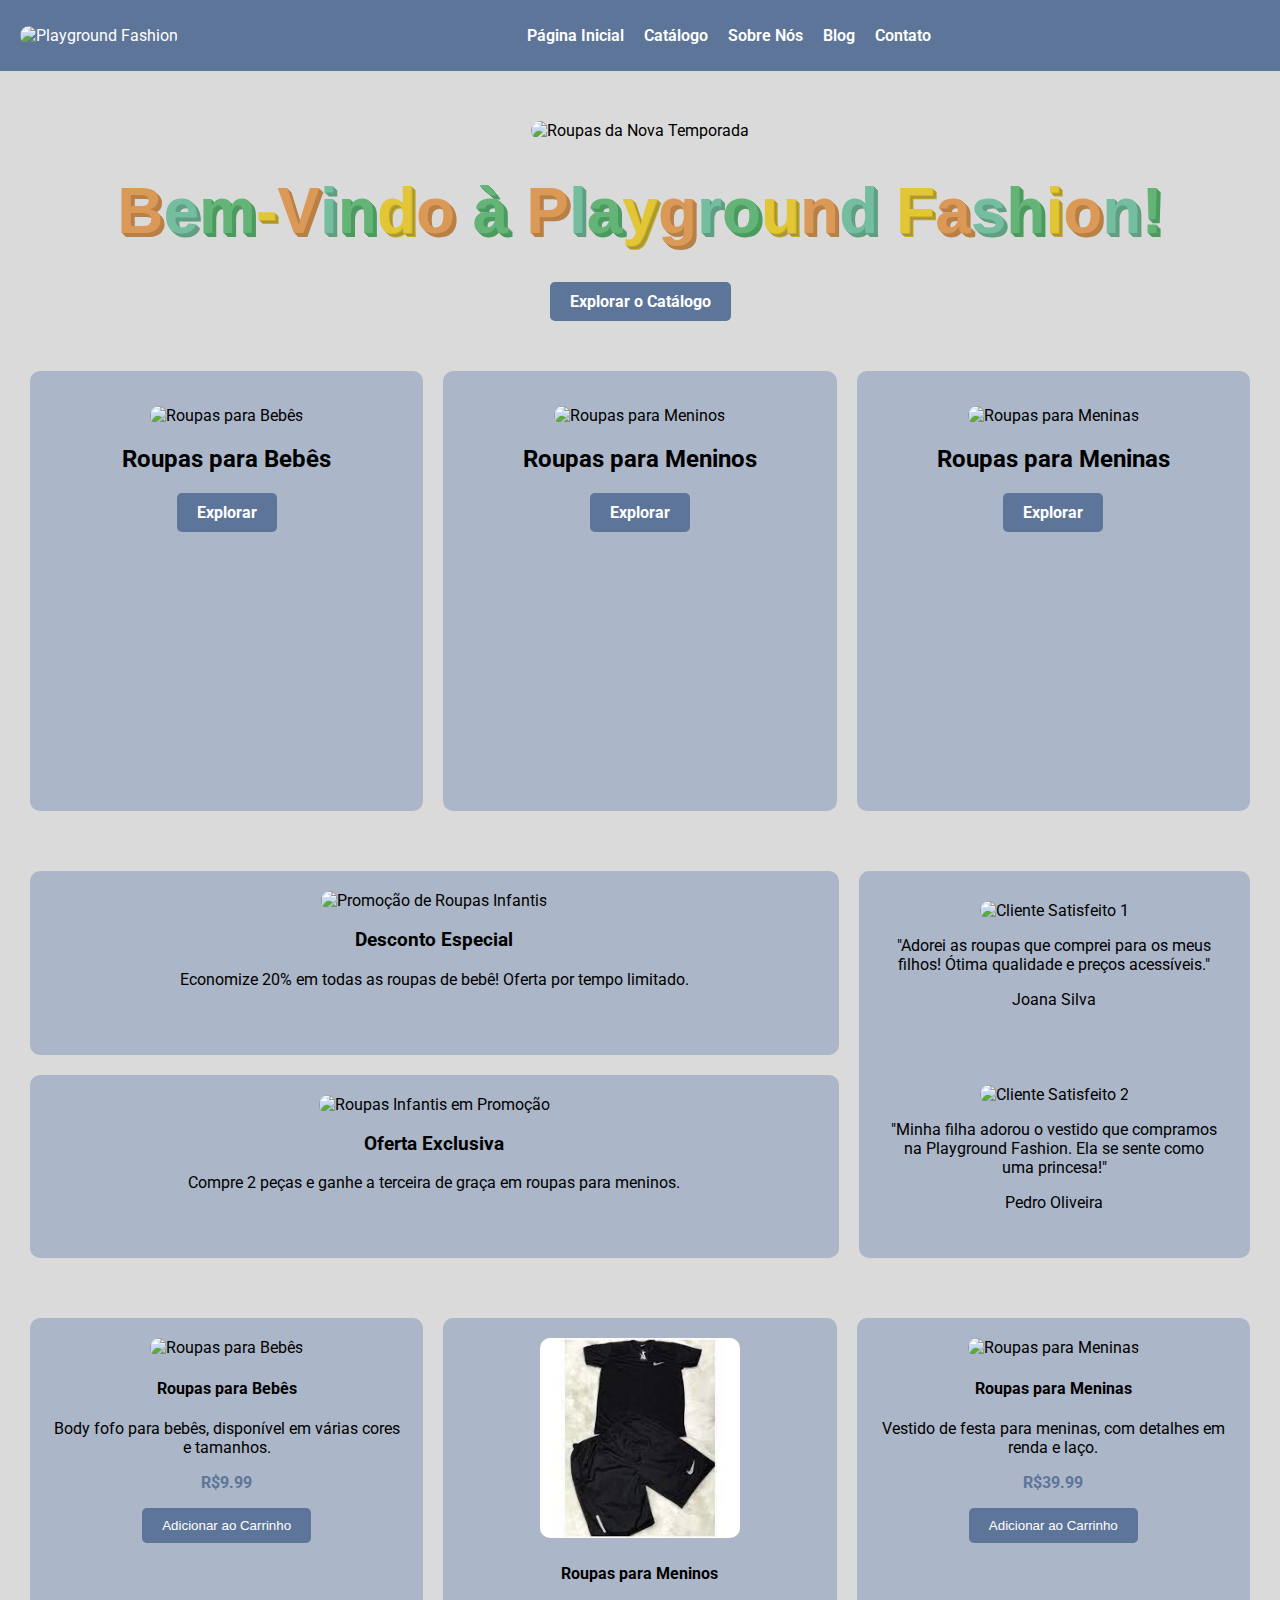
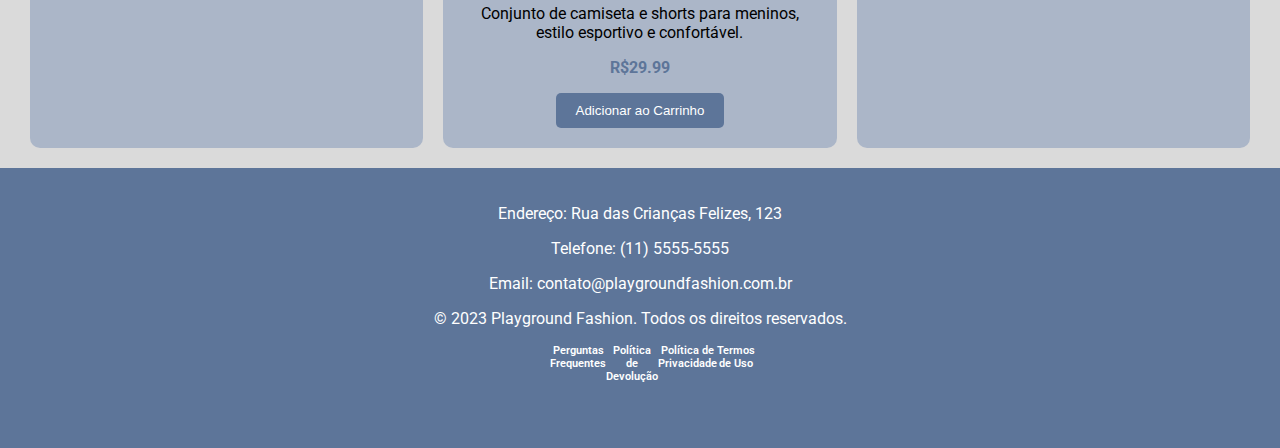
==== index.html @ 7b9c0e78 "Exercício - Trabalhando com Tags Semânticas" ====
<!DOCTYPE html>
<html lang="pt-BR">

<head>
    <meta charset="UTF-8">
    <meta name="viewport" content="width=device-width, initial-scale=1.0">
    <title>Playground Fashion - Loja de Roupas Infantis</title>
    <link rel="preconnect" href="https://fonts.googleapis.com">
    <link rel="preconnect" href="https://fonts.gstatic.com" crossorigin>
    <link href="https://fonts.googleapis.com/css2?family=Roboto:wght@400;700&display=swap" rel="stylesheet">
    <link rel="stylesheet" href="./styles.css" type="text/css">
</head>

<body>
    <header>
        <div class="logo">
            <img src="https://images.unsplash.com/photo-1575783970733-1aaedde1db74?ixlib=rb-4.0.3&ixid=M3wxMjA3fDB8MHxzZWFyY2h8Mnx8ZGVzbGl6YXJ8ZW58MHx8MHx8fDA%3D&auto=format&fit=crop&w=500&q=60"
                alt="Playground Fashion">
        </div>
        <nav>
            <ul>
                <li><a href="#">Página Inicial</a></li>
                <li><a href="#">Catálogo</a></li>
                <li><a href="#">Sobre Nós</a></li>
                <li><a href="#">Blog</a></li>
                <li><a href="#">Contato</a></li>
            </ul>
        </nav>
        <div class="cart">
            <a href="#"><ion-icon name="cart-outline" size="large"></ion-icon></a>
        </div>
    </header>

    <main>
        <section class="banner">
            <img src="https://media.istockphoto.com/id/1367247191/pt/foto/cheerful-multiracial-little-girls-and-boys-against-vibrant-background.webp?b=1&s=170667a&w=0&k=20&c=3PXKLCIHmZNiCQnzf7Z7KS6S-1t_wD7SvdJj5Re5yHU="
                alt="Roupas da Nova Temporada">
            <h1><span>B</span><span>e</span><span>m</span><span>-</span><span>V</span><span>i</span><span>n</span><span>d</span><span>o</span><span> </span><span>à</span><span> </span><span>P</span><span>l</span><span>a</span><span>y</span><span>g</span><span>r</span><span>o</span><span>u</span><span>n</span><span>d</span><span> </span><span>F</span><span>a</span><span>s</span><span>h</span><span>i</span><span>o</span><span>n</span><span>!</span>
            </h1>
            <a href="#" class="exp-button">Explorar o Catálogo</a>
        </section>

        <section class="featured-collections">
            <div class="collection">
                <img src="https://media.istockphoto.com/id/693436828/pt/foto/adorable-little-baby-boy-posing.webp?b=1&s=170667a&w=0&k=20&c=G7KOGwYEuHeSZ0P_7RFHDXhOAvA_o2xBxl2K_3GOgHw="
                    alt="Roupas para Bebês">
                <h2>Roupas para Bebês</h2>
                <a href="#" class="exp-button">Explorar</a>
            </div>
            <div class="collection">
                <img src="https://media.istockphoto.com/id/518757779/pt/foto/menino-feliz-em-casaco-de-couro-posando-no-ch%C3%A3o.webp?b=1&s=170667a&w=0&k=20&c=RXF5UjvUOsGpt8HZR8PJky7tRKwpgzPCQSco9qhcviM="
                    alt="Roupas para Meninos">
                <h2>Roupas para Meninos</h2>
                <a href="#" class="exp-button">Explorar</a>
            </div>
            <div class="collection">
                <img src="https://media.istockphoto.com/id/1179036867/pt/foto/cute-laughing-girl-in-casual-clothes.webp?b=1&s=170667a&w=0&k=20&c=XFl_zteU5j566zAxCBpPtISFJnD6mQFkHuio_NwPNB4="
                    alt="Roupas para Meninas">
                <h2>Roupas para Meninas</h2>
                <a href="#" class="exp-button">Explorar</a>
            </div>
        </section>

        <section class="container">
            <section class="promotions">
                <div class="promotion">
                    <img src="https://images.unsplash.com/photo-1622290319146-7b63df48a635?ixlib=rb-4.0.3&ixid=M3wxMjA3fDB8MHxzZWFyY2h8M3x8cm91cGFzJTIwZGUlMjBiZWIlQzMlQUF8ZW58MHx8MHx8fDA%3D&auto=format&fit=crop&w=500&q=60"
                        alt="Promoção de Roupas Infantis">
                    <h3>Desconto Especial</h3>
                    <p>Economize 20% em todas as roupas de bebê! Oferta por tempo limitado.</p>
                </div>
                <div class="promotion">
                    <img src="https://media.istockphoto.com/id/1184036419/pt/foto/mockup-of-blank-black-t-shirt-and-jeans-jacket-red-sneakers-and-denim-pants-on-white-wooden.webp?b=1&s=170667a&w=0&k=20&c=VsBkJOQfcNSzsVg9u_QFj2-niN-noGP0eEf5yQ2J2Jw="
                        alt="Roupas Infantis em Promoção">
                    <h3>Oferta Exclusiva</h3>
                    <p>Compre 2 peças e ganhe a terceira de graça em roupas para meninos.</p>
                </div>
            </section>

            <aside class="testimonials">
                <div class="testimonial">
                    <img src="https://images.unsplash.com/photo-1530304027019-6bd0e056c223?ixlib=rb-4.0.3&ixid=M3wxMjA3fDB8MHxzZWFyY2h8MjB8fG1vZGElMjBpbmZhbnRpbHxlbnwwfHwwfHx8MA%3D%3D&auto=format&fit=crop&w=500&q=60"
                        alt="Cliente Satisfeito 1">
                    <p>"Adorei as roupas que comprei para os meus filhos! Ótima qualidade e preços acessíveis."</p>
                    <p class="client-name">Joana Silva</p>
                </div>
                <div class="testimonial">
                    <img src="https://media.istockphoto.com/id/1243247975/pt/foto/brazilian-girl-wearing-typical-clothes-for-the-festa-junina-june-festival.webp?b=1&s=170667a&w=0&k=20&c=jtfzf0V_LyyYrtQuFPXgkC4wyJ8mrGKENpiyzBhp0I8="
                        alt="Cliente Satisfeito 2">
                    <p>"Minha filha adorou o vestido que compramos na Playground Fashion. Ela se sente como uma
                        princesa!"
                    </p>
                    <p class="client-name">Pedro Oliveira</p>
                </div>
            </aside>
        </section>

        <section class="product-catalog">
            <div class="product">
                <img src="https://encrypted-tbn0.gstatic.com/images?q=tbn:ANd9GcQ2TK6e0mRIUBwKzKj_Wm7ioB2GVuiyvbafrg&usqp=CAU"
                    alt="Roupas para Bebês">
                <h4>Roupas para Bebês</h4>
                <p>Body fofo para bebês, disponível em várias cores e tamanhos.</p>
                <p class="price">R$9.99</p>
                <button class="add-to-cart">Adicionar ao Carrinho</button>
            </div>
            <div class="product">
                <img src="[data-uri]"
                    alt="Roupas para Meninos">
                <h4>Roupas para Meninos</h4>
                <p>Conjunto de camiseta e shorts para meninos, estilo esportivo e confortável.</p>
                <p class="price">R$29.99</p>
                <button class="add-to-cart">Adicionar ao Carrinho</button>
            </div>
            <div class="product">
                <img src="https://encrypted-tbn0.gstatic.com/images?q=tbn:ANd9GcQb0HBiE-GjbDw4JE3dw728M2MCSeoUpqvmAg&usqp=CAU"
                    alt="Roupas para Meninas">
                <h4>Roupas para Meninas</h4>
                <p>Vestido de festa para meninas, com detalhes em renda e laço.</p>
                <p class="price">R$39.99</p>
                <button class="add-to-cart">Adicionar ao Carrinho</button>
            </div>
        </section>
    </main>

    <footer>
        <div class="contact-info">
            <p>Endereço: Rua das Crianças Felizes, 123</p>
            <p>Telefone: (11) 5555-5555</p>
            <p>Email: contato@playgroundfashion.com.br</p>
            <p>&copy; 2023 Playground Fashion. Todos os direitos reservados.</p>
        </div>
        <div class="footer-links">
            <ul>
                <li><a href="#">Perguntas Frequentes</a></li>
                <li><a href="#">Política de Devolução</a></li>
                <li><a href="#">Política de Privacidade</a></li>
                <li><a href="#">Termos de Uso</a></li>
            </ul>
        </div>
        <div class="social-media">
            <a href="#"><ion-icon name="logo-facebook" size="large"></ion-icon></a>
            <a href="#"><ion-icon name="logo-twitter" size="large"></ion-icon></a>
            <a href="#"><ion-icon name="logo-instagram" size="large"></ion-icon></a>
        </div>
    </footer>

    <script type="module" src="https://unpkg.com/ionicons@7.1.0/dist/ionicons/ionicons.esm.js"></script>
    <script nomodule src="https://unpkg.com/ionicons@7.1.0/dist/ionicons/ionicons.js"></script>
</body>

</html>
---- styles.css ----
/* Estilização básica */
body {
    font-family: 'Roboto', sans-serif;
    margin: 0;
    padding: 0;
    background-color: #dadada;
}

a {
    text-decoration: none;
    color: #fff;
    font-weight: 600;
}

a:hover {
    text-decoration: underline;
}

header {
    background-color: #5d7599;
    color: #fff;
    display: flex;
    justify-content: space-between;
    align-items: center;
    padding: 10px 20px;
}

.logo img {
    width: 200px;
    height: 70px;
    border-radius: 10px;
}

nav ul {
    list-style: none;
    display: flex;
}

nav li {
    margin-right: 20px;
}

.banner {
    text-align: center;
    padding: 50px 30px;
}

.banner img {
    width: 100%;
    height: auto;
    border-radius: 10px;
}

.banner h1 {
    font-size: 4rem;
    margin: 20px 0;
}

.exp-button {
    display: inline-block;
    padding: 10px 20px;
    background-color: #5d7599;
    color: #fff;
    text-decoration: none;
    border-radius: 5px;
    font-weight: bold;
}

main {
    margin: 0 20px;
}

.featured-collections {
    display: flex;
    justify-content: space-between;
}

.container {
    display: flex;
    margin-top: 20px;
}

.collection {
    flex: 1;
    text-align: center;
    background-color: #abb6c8;
    width: 50%;
    height: 400px;
    margin: 0 10px;
    padding: 20px;
    border-radius: 10px;
}

.collection img {
    max-width: 100%;
    height: 50%;
    margin-top: 15px;
    border-radius: 10px;
}

.promotions {
    display: flex;
    flex-direction: column;
    justify-content: space-between;
    width: 100%;
    margin: 30px 10px;
}

.promotion {
    flex: 1;
    text-align: center;
    background-color: #abb6c8;
    margin: 10px 0;
    padding: 20px 0;
    height: 100%;
    border-radius: 10px;
}

.promotion img {
    border-radius: 10px;
}

.testimonials {
    display: flex;
    flex-direction: column;
    justify-content: space-between;
    background-color: #abb6c8;
    width: 600px;
    margin: 40px 10px;
    border-radius: 10px;
}

.testimonial {
    flex: 1;
    text-align: center;
    padding: 30px;
}

.testimonial img {
    border-radius: 10px;
}

.product-catalog {
    display: flex;
    justify-content: space-between;
    margin: 20px 0;
}

.product {
    flex: 1;
    text-align: center;
    background-color: #abb6c8;
    margin: 0 10px;
    padding: 20px;
    border-radius: 10px;
}

.product img {
    width: px;
    height: 200px;
    border-radius: 10px;
}

.price {
    font-weight: bold;
    color: #5d7599;
}

.add-to-cart {
    background-color: #5d7599;
    color: #fff;
    border: none;
    padding: 10px 20px;
    border-radius: 5px;
    cursor: pointer;
}

footer {
    background-color: #5d7599;
    color: #fff;
    text-align: center;
    padding: 20px 0;
}

.footer-links {
    margin: 0 550px;
}

.footer-links ul {
    display: flex;
    justify-content: space-evenly;
    list-style: none;
    padding: 0;
}

.footer-links li {
    margin-bottom: 10px;
    font-size: 0.7rem;
}

.social-media a {
    margin: 0 10px;
}

ion-icon {
    color: #fff;
}



h1 {
    font-size: 5em;
    font: bold 7.5vw/1.6 'Signika', sans-serif;
    user-select: none;
}

h1 span {
    display: inline-block;
    animation: float .2s ease-in-out infinite;
}

@keyframes float {

    0%,
    100% {
        transform: none;
    }

    33% {
        transform: translateY(-1px) rotate(-2deg);
    }

    66% {
        transform: translateY(1px) rotate(2deg);
    }
}

body:hover span {
    animation: bounce .6s;
}

@keyframes bounce {

    0%,
    100% {
        transform: translate(0);
    }

    25% {
        transform: rotateX(20deg) translateY(2px) rotate(-3deg);
    }

    50% {
        transform: translateY(-20px) rotate(3deg) scale(1.1);
    }
}

span:nth-child(4n) {
    color: hsl(50, 75%, 55%);
    text-shadow: 1px 1px hsl(50, 75%, 45%), 2px 2px hsl(50, 45%, 45%), 3px 3px hsl(50, 45%, 45%), 4px 4px hsl(50, 75%, 45%);
}

span:nth-child(4n-1) {
    color: hsl(135, 35%, 55%);
    text-shadow: 1px 1px hsl(135, 35%, 45%), 2px 2px hsl(135, 35%, 45%), 3px 3px hsl(135, 35%, 45%), 4px 4px hsl(135, 35%, 45%);
}

span:nth-child(4n-2) {
    color: hsl(155, 35%, 60%);
    text-shadow: 1px 1px hsl(155, 25%, 50%), 2px 2px hsl(155, 25%, 50%), 3px 3px hsl(155, 25%, 50%), 4px 4px hsl(140, 25%, 50%);
}

span:nth-child(4n-3) {
    color: hsl(30, 65%, 60%);
    text-shadow: 1px 1px hsl(30, 45%, 50%), 2px 2px hsl(30, 45%, 50%), 3px 3px hsl(30, 45%, 50%), 4px 4px hsl(30, 45%, 50%);
}

h1 span:nth-child(2) {
    animation-delay: .05s;
}

h1 span:nth-child(3) {
    animation-delay: .1s;
}

h1 span:nth-child(4) {
    animation-delay: .15s;
}

h1 span:nth-child(5) {
    animation-delay: .2s;
}

h1 span:nth-child(6) {
    animation-delay: .25s;
}

h1 span:nth-child(7) {
    animation-delay: .3s;
}

h1 span:nth-child(8) {
    animation-delay: .35s;
}

h1 span:nth-child(9) {
    animation-delay: .4s;
}

h1 span:nth-child(10) {
    animation-delay: .45s;
}

h1 span:nth-child(11) {
    animation-delay: .5s;
}

h1 span:nth-child(12) {
    animation-delay: .55s;
}

h1 span:nth-child(13) {
    animation-delay: .6s;
}

h1 span:nth-child(14) {
    animation-delay: .65s;
}

h1 span:nth-child(15) {
    animation-delay: .7s;
}

h1 span:nth-child(16) {
    animation-delay: .75s;
}

h1 span:nth-child(17) {
    animation-delay: .8s;
}

h1 span:nth-child(18) {
    animation-delay: .85s;
}

h1 span:nth-child(19) {
    animation-delay: .9s;
}

h1 span:nth-child(20) {
    animation-delay: .95s;
}

h1 span:nth-child(21) {
    animation-delay: 1s;
}

h1 span:nth-child(22) {
    animation-delay: 1.5s;
}

h1 span:nth-child(23) {
    animation-delay: 1.10s;
}

h1 span:nth-child(24) {
    animation-delay: 1.15s;
}

h1 span:nth-child(25) {
    animation-delay: 1.20s;
}

h1 span:nth-child(26) {
    animation-delay: 1.25s;
}

h1 span:nth-child(27) {
    animation-delay: 1.30s;
}

h1 span:nth-child(28) {
    animation-delay: 1.35s;
}

h1 span:nth-child(29) {
    animation-delay: 1.40s;
}

h1 span:nth-child(30) {
    animation-delay: 1.45s;
}
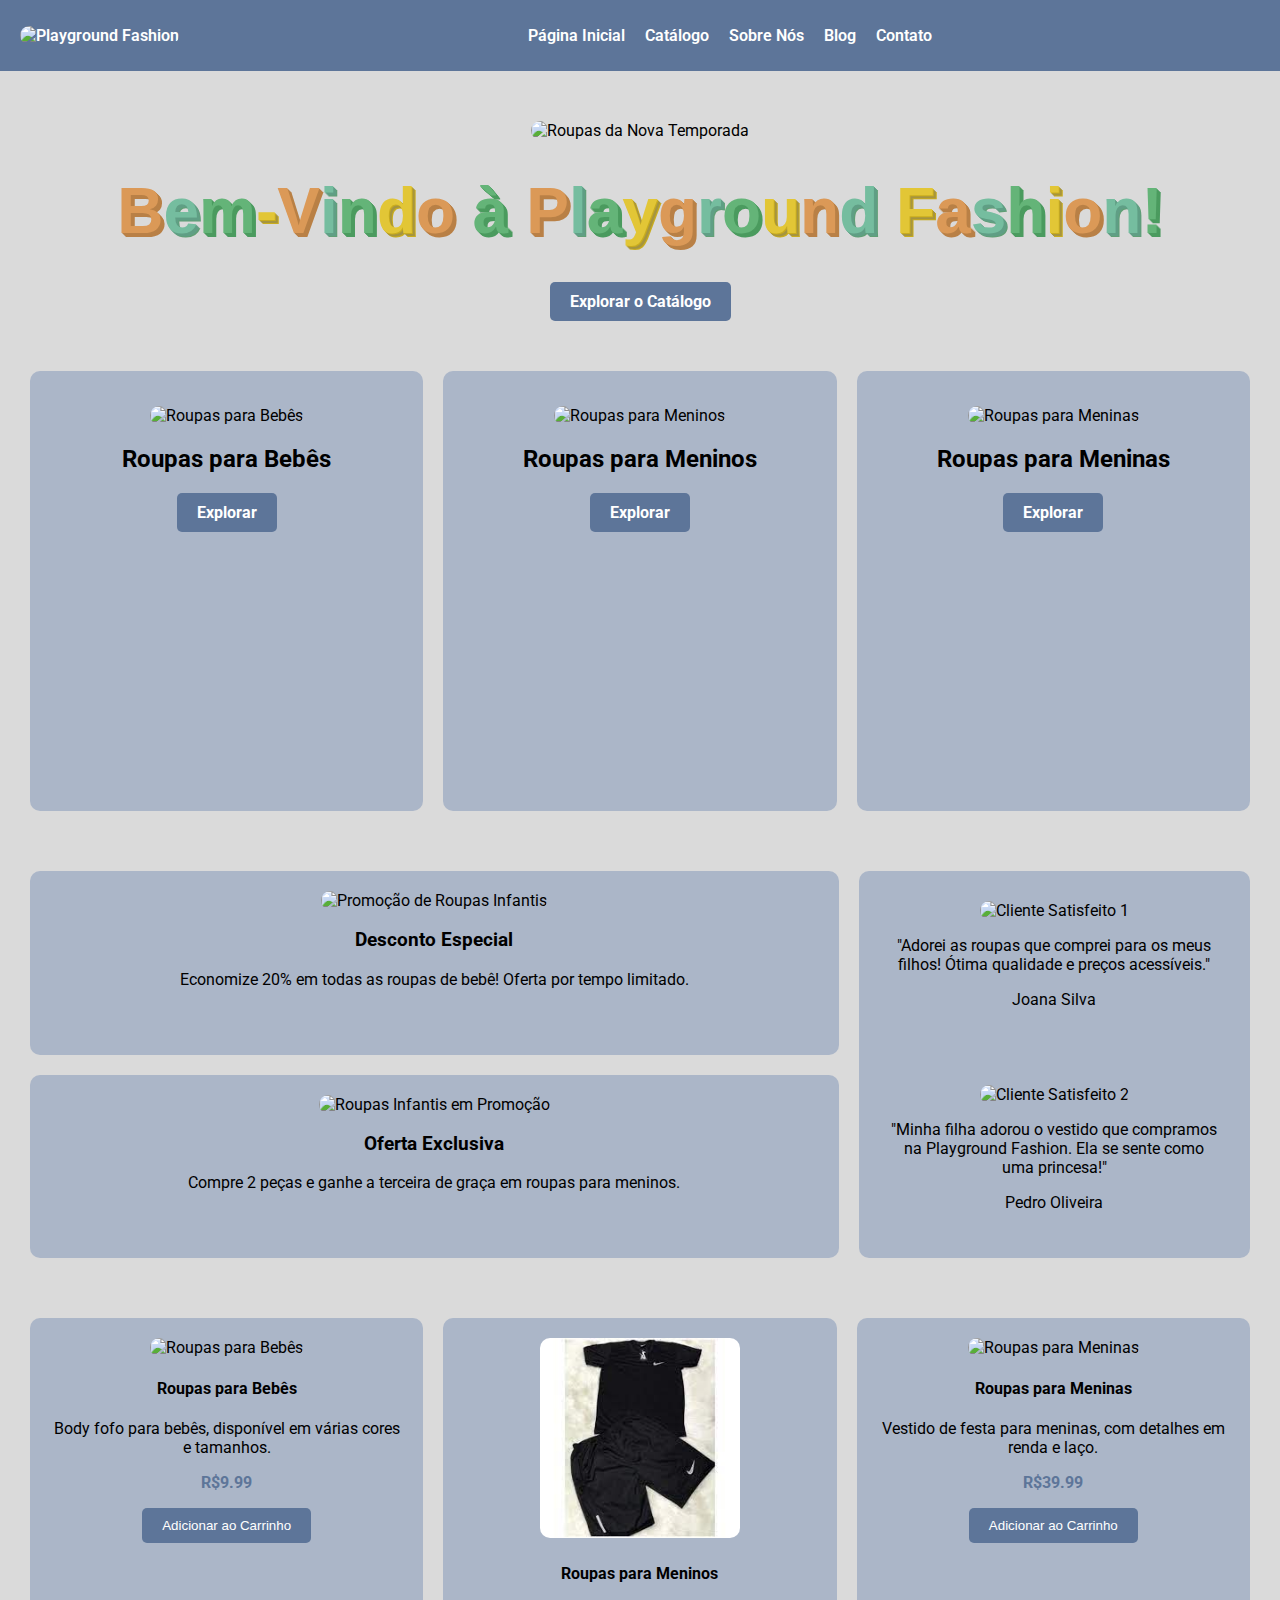
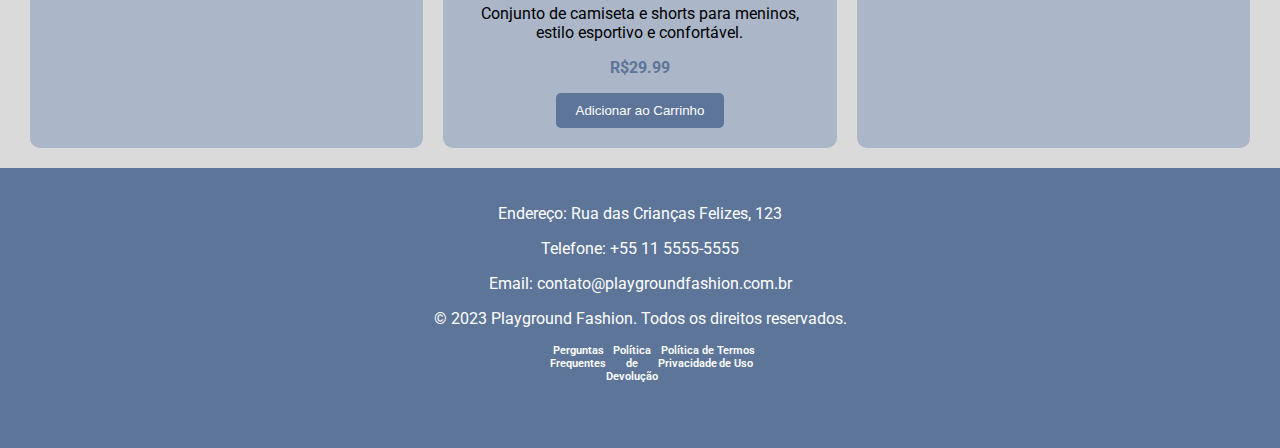
==== commit 06c3dced: "Inclusão de página de contato e sobre nós estilizados" ====
--- a/index.html
+++ b/index.html
@@ -8,22 +8,24 @@
     <link rel="preconnect" href="https://fonts.googleapis.com">
     <link rel="preconnect" href="https://fonts.gstatic.com" crossorigin>
     <link href="https://fonts.googleapis.com/css2?family=Roboto:wght@400;700&display=swap" rel="stylesheet">
-    <link rel="stylesheet" href="./styles.css" type="text/css">
+    <link rel="stylesheet" href="./styles/style.css" type="text/css">
 </head>
 
 <body>
     <header>
         <div class="logo">
-            <img src="https://images.unsplash.com/photo-1575783970733-1aaedde1db74?ixlib=rb-4.0.3&ixid=M3wxMjA3fDB8MHxzZWFyY2h8Mnx8ZGVzbGl6YXJ8ZW58MHx8MHx8fDA%3D&auto=format&fit=crop&w=500&q=60"
-                alt="Playground Fashion">
+            <a href="./index.html">
+                <img src="https://images.unsplash.com/photo-1575783970733-1aaedde1db74?ixlib=rb-4.0.3&ixid=M3wxMjA3fDB8MHxzZWFyY2h8Mnx8ZGVzbGl6YXJ8ZW58MHx8MHx8fDA%3D&auto=format&fit=crop&w=500&q=60"
+                    alt="Playground Fashion">
+            </a>
         </div>
         <nav>
             <ul>
-                <li><a href="#">Página Inicial</a></li>
+                <li><a href="./index.html">Página Inicial</a></li>
                 <li><a href="#">Catálogo</a></li>
-                <li><a href="#">Sobre Nós</a></li>
+                <li><a href="./sobre.html">Sobre Nós</a></li>
                 <li><a href="#">Blog</a></li>
-                <li><a href="#">Contato</a></li>
+                <li><a href="./contato.html">Contato</a></li>
             </ul>
         </nav>
         <div class="cart">
@@ -126,7 +128,7 @@
     <footer>
         <div class="contact-info">
             <p>Endereço: Rua das Crianças Felizes, 123</p>
-            <p>Telefone: (11) 5555-5555</p>
+            <p>Telefone: +55 11 5555-5555</p>
             <p>Email: contato@playgroundfashion.com.br</p>
             <p>&copy; 2023 Playground Fashion. Todos os direitos reservados.</p>
         </div>
--- a/styles/style.css
+++ b/styles/style.css
@@ -0,0 +1,392 @@
+/* Estilização básica */
+body {
+    font-family: 'Roboto', sans-serif;
+    margin: 0;
+    padding: 0;
+    background-color: #dadada;
+}
+
+a {
+    text-decoration: none;
+    color: #fff;
+    font-weight: 600;
+}
+
+a:hover {
+    text-decoration: underline;
+}
+
+header {
+    background-color: #5d7599;
+    color: #fff;
+    display: flex;
+    justify-content: space-between;
+    align-items: center;
+    padding: 10px 20px;
+}
+
+.logo img {
+    width: 150px;
+    height: 70px;
+    border-radius: 10px;
+}
+
+nav ul {
+    list-style: none;
+    display: flex;
+}
+
+nav li {
+    margin-right: 20px;
+}
+
+.banner {
+    text-align: center;
+    padding: 50px 30px;
+}
+
+.banner img {
+    width: 100%;
+    height: auto;
+    border-radius: 10px;
+}
+
+.banner h1 {
+    font-size: 4rem;
+    margin: 20px 0;
+}
+
+.exp-button {
+    display: inline-block;
+    padding: 10px 20px;
+    background-color: #5d7599;
+    color: #fff;
+    text-decoration: none;
+    border-radius: 5px;
+    font-weight: bold;
+}
+
+main {
+    margin: 0 20px;
+}
+
+.featured-collections {
+    display: flex;
+    justify-content: space-between;
+}
+
+.container {
+    display: flex;
+    margin-top: 20px;
+}
+
+.collection {
+    flex: 1;
+    text-align: center;
+    background-color: #abb6c8;
+    width: 50%;
+    height: 400px;
+    margin: 0 10px;
+    padding: 20px;
+    border-radius: 10px;
+}
+
+.collection img {
+    max-width: 100%;
+    height: 50%;
+    margin-top: 15px;
+    border-radius: 10px;
+}
+
+.promotions {
+    display: flex;
+    flex-direction: column;
+    justify-content: space-between;
+    width: 100%;
+    margin: 30px 10px;
+}
+
+.promotion {
+    flex: 1;
+    text-align: center;
+    background-color: #abb6c8;
+    margin: 10px 0;
+    padding: 20px 0;
+    height: 100%;
+    border-radius: 10px;
+}
+
+.promotion img {
+    border-radius: 10px;
+}
+
+.testimonials {
+    display: flex;
+    flex-direction: column;
+    justify-content: space-between;
+    background-color: #abb6c8;
+    width: 600px;
+    margin: 40px 10px;
+    border-radius: 10px;
+}
+
+.testimonial {
+    flex: 1;
+    text-align: center;
+    padding: 30px;
+}
+
+.testimonial img {
+    border-radius: 10px;
+}
+
+.product-catalog {
+    display: flex;
+    justify-content: space-between;
+    margin: 20px 0;
+}
+
+.product {
+    flex: 1;
+    text-align: center;
+    background-color: #abb6c8;
+    margin: 0 10px;
+    padding: 20px;
+    border-radius: 10px;
+}
+
+.product img {
+    width: px;
+    height: 200px;
+    border-radius: 10px;
+}
+
+.price {
+    font-weight: bold;
+    color: #5d7599;
+}
+
+.add-to-cart {
+    background-color: #5d7599;
+    color: #fff;
+    border: none;
+    padding: 10px 20px;
+    border-radius: 5px;
+    cursor: pointer;
+}
+
+footer {
+    background-color: #5d7599;
+    color: #fff;
+    text-align: center;
+    padding: 20px 0;
+}
+
+.footer-links {
+    margin: 0 550px;
+}
+
+.footer-links ul {
+    display: flex;
+    justify-content: space-evenly;
+    list-style: none;
+    padding: 0;
+}
+
+.footer-links li {
+    margin-bottom: 10px;
+    font-size: 0.7rem;
+}
+
+.social-media a {
+    margin: 0 10px;
+}
+
+ion-icon {
+    color: #fff;
+}
+
+
+
+h1 {
+    font-size: 5em;
+    font: bold 7.5vw/1.6 'Signika', sans-serif;
+    user-select: none;
+}
+
+h1 span {
+    display: inline-block;
+    animation: float .2s ease-in-out infinite;
+}
+
+@keyframes float {
+
+    0%,
+    100% {
+        transform: none;
+    }
+
+    33% {
+        transform: translateY(-1px) rotate(-2deg);
+    }
+
+    66% {
+        transform: translateY(1px) rotate(2deg);
+    }
+}
+
+body:hover span {
+    animation: bounce .6s;
+}
+
+@keyframes bounce {
+
+    0%,
+    100% {
+        transform: translate(0);
+    }
+
+    25% {
+        transform: rotateX(20deg) translateY(2px) rotate(-3deg);
+    }
+
+    50% {
+        transform: translateY(-20px) rotate(3deg) scale(1.1);
+    }
+}
+
+span:nth-child(4n) {
+    color: hsl(50, 75%, 55%);
+    text-shadow: 1px 1px hsl(50, 75%, 45%), 2px 2px hsl(50, 45%, 45%), 3px 3px hsl(50, 45%, 45%), 4px 4px hsl(50, 75%, 45%);
+}
+
+span:nth-child(4n-1) {
+    color: hsl(135, 35%, 55%);
+    text-shadow: 1px 1px hsl(135, 35%, 45%), 2px 2px hsl(135, 35%, 45%), 3px 3px hsl(135, 35%, 45%), 4px 4px hsl(135, 35%, 45%);
+}
+
+span:nth-child(4n-2) {
+    color: hsl(155, 35%, 60%);
+    text-shadow: 1px 1px hsl(155, 25%, 50%), 2px 2px hsl(155, 25%, 50%), 3px 3px hsl(155, 25%, 50%), 4px 4px hsl(140, 25%, 50%);
+}
+
+span:nth-child(4n-3) {
+    color: hsl(30, 65%, 60%);
+    text-shadow: 1px 1px hsl(30, 45%, 50%), 2px 2px hsl(30, 45%, 50%), 3px 3px hsl(30, 45%, 50%), 4px 4px hsl(30, 45%, 50%);
+}
+
+h1 span:nth-child(2) {
+    animation-delay: .05s;
+}
+
+h1 span:nth-child(3) {
+    animation-delay: .1s;
+}
+
+h1 span:nth-child(4) {
+    animation-delay: .15s;
+}
+
+h1 span:nth-child(5) {
+    animation-delay: .2s;
+}
+
+h1 span:nth-child(6) {
+    animation-delay: .25s;
+}
+
+h1 span:nth-child(7) {
+    animation-delay: .3s;
+}
+
+h1 span:nth-child(8) {
+    animation-delay: .35s;
+}
+
+h1 span:nth-child(9) {
+    animation-delay: .4s;
+}
+
+h1 span:nth-child(10) {
+    animation-delay: .45s;
+}
+
+h1 span:nth-child(11) {
+    animation-delay: .5s;
+}
+
+h1 span:nth-child(12) {
+    animation-delay: .55s;
+}
+
+h1 span:nth-child(13) {
+    animation-delay: .6s;
+}
+
+h1 span:nth-child(14) {
+    animation-delay: .65s;
+}
+
+h1 span:nth-child(15) {
+    animation-delay: .7s;
+}
+
+h1 span:nth-child(16) {
+    animation-delay: .75s;
+}
+
+h1 span:nth-child(17) {
+    animation-delay: .8s;
+}
+
+h1 span:nth-child(18) {
+    animation-delay: .85s;
+}
+
+h1 span:nth-child(19) {
+    animation-delay: .9s;
+}
+
+h1 span:nth-child(20) {
+    animation-delay: .95s;
+}
+
+h1 span:nth-child(21) {
+    animation-delay: 1s;
+}
+
+h1 span:nth-child(22) {
+    animation-delay: 1.5s;
+}
+
+h1 span:nth-child(23) {
+    animation-delay: 1.10s;
+}
+
+h1 span:nth-child(24) {
+    animation-delay: 1.15s;
+}
+
+h1 span:nth-child(25) {
+    animation-delay: 1.20s;
+}
+
+h1 span:nth-child(26) {
+    animation-delay: 1.25s;
+}
+
+h1 span:nth-child(27) {
+    animation-delay: 1.30s;
+}
+
+h1 span:nth-child(28) {
+    animation-delay: 1.35s;
+}
+
+h1 span:nth-child(29) {
+    animation-delay: 1.40s;
+}
+
+h1 span:nth-child(30) {
+    animation-delay: 1.45s;
+}